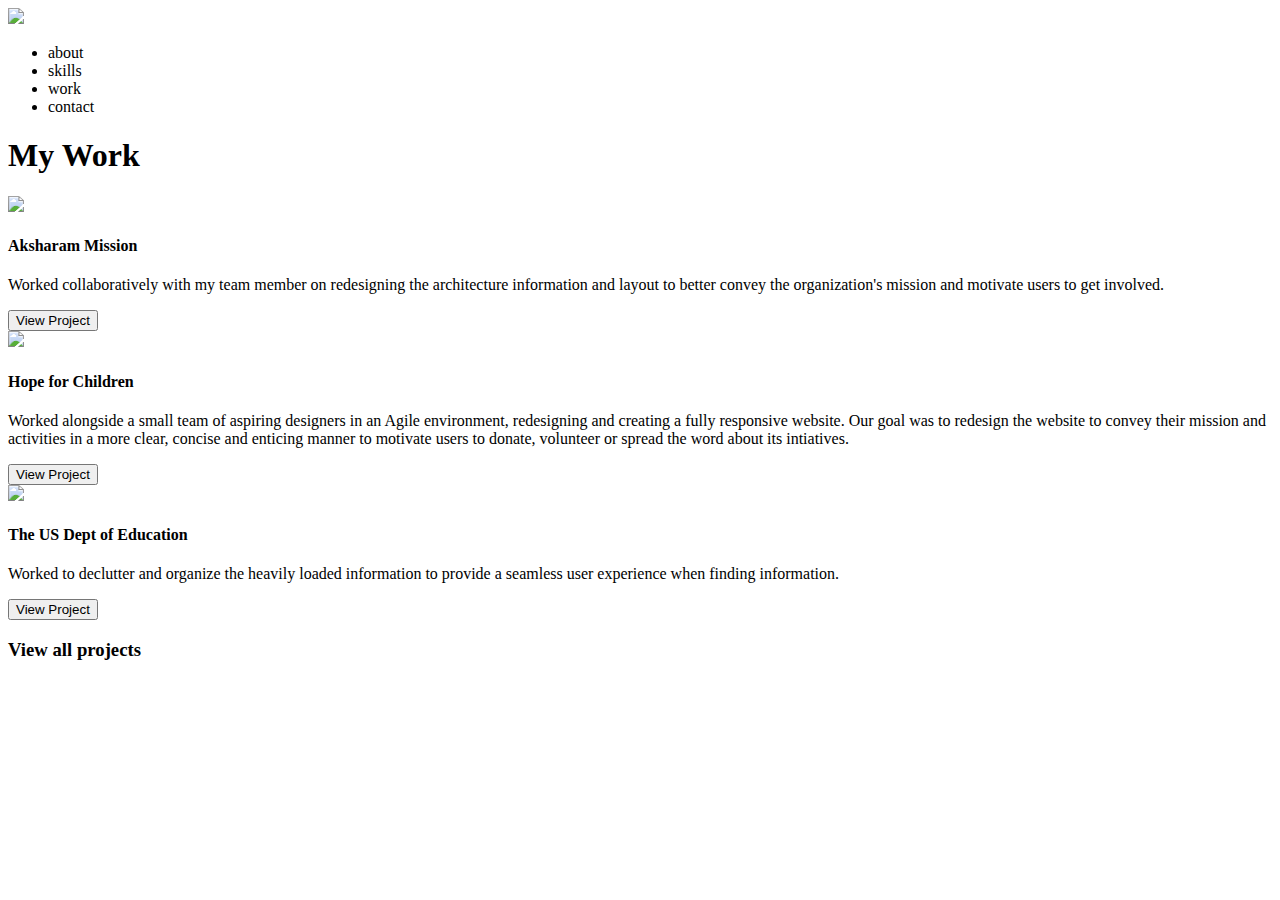
==== my-work-index.html @ d50d247c "First Commit" ====
<!DOCTYPE html>
<html>
    <head>
        <title></title>
        <link rel="stylesheet" href="../UX_UI_HW_18./css/myworkstyle.css">
   
    </head>
    <body>    
        <section class="MyWork">
            <header class="navigation">
                <div >
                    <img src="../UX_UI_HW_17/images/logo.png" class="logo">
                </div>
                <nav>
                    <ul>
                        <li>about</li>
                        <li>skills</li>
                        <li>work</li>
                        <li>contact</li>
                    </ul>
                </nav>
            </header>
            <h1 class="header">My Work</h1>
            <div class="WorkGrid">
                <div class="WorkImage1">
                    <img class="Picture1"src="/Users/gayathriarun/Documents/Code/UX_UI_HW_18./images/Aksharam.png">
                </div>
                <div class="Box Box1">
                    <h4 class="Title">Aksharam Mission</h4>
                    <p>Worked collaboratively with my team member on redesigning the architecture information and layout to better convey the organization's mission and motivate users to get involved.</p>
                   <button class="button button1">View Project</button>
                </div>
                <div class="WorkImage2">
                    <img class="Picture2"src="/Users/gayathriarun/Documents/Code/UX_UI_HW_18./images/Hope for Children.png">
                </div>
                <div class="Box Box2">
                    <h4 class="Title">Hope for Children</h4>
                    <p>Worked alongside a small team of aspiring designers in an Agile environment, redesigning and creating a fully responsive website. Our goal was to redesign the website to convey their mission and activities in a more clear, concise and enticing manner to motivate users to donate, volunteer or spread the word about its intiatives.</p>
                   <button class="button button2">View Project</button>
                </div>
                <div class="WorkImage3">
                    <img class="Picture3"src="/Users/gayathriarun/Documents/Code/UX_UI_HW_18./images/Ed.png">
                </div>
                <div class="Box Box3">
                    <h4 class="Title">The US Dept of Education</h4>
                    <p>Worked to declutter and organize the heavily loaded information to provide a seamless user experience when finding information.</p>
                   <button class="button button3">View Project</button>
                </div>
            </div>
        
           <h3 class="footer">View all projects</h3>
            
           

        </section>



            

     


    </body>
</html>
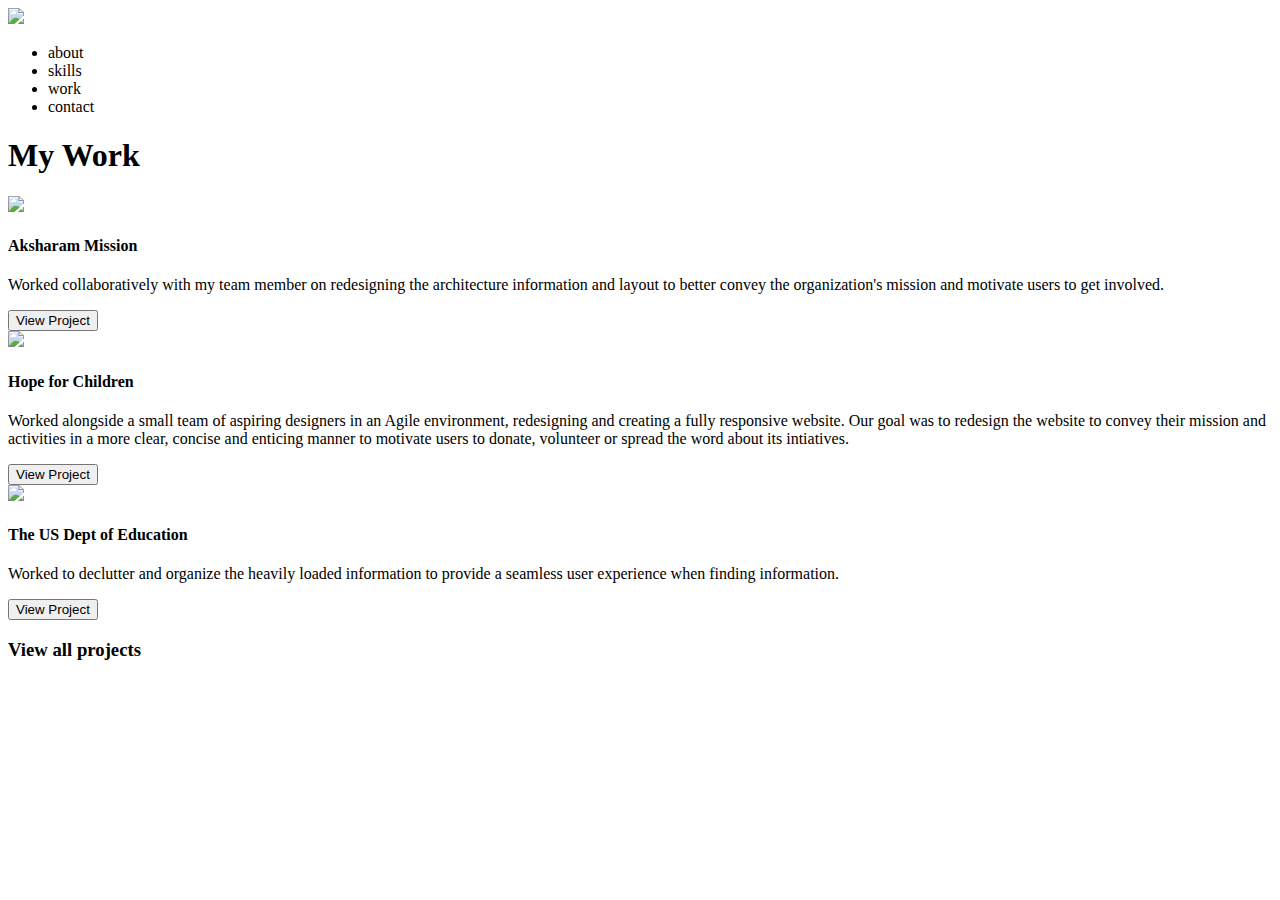
==== commit 38540971: "Images" ====
--- a/my-work-index.html
+++ b/my-work-index.html
@@ -9,7 +9,7 @@
         <section class="MyWork">
             <header class="navigation">
                 <div >
-                    <img src="../UX_UI_HW_17/images/logo.png" class="logo">
+                    <img src="../UX_UI_HW_18./images/logo.png" class="logo">
                 </div>
                 <nav>
                     <ul>
@@ -23,7 +23,7 @@
             <h1 class="header">My Work</h1>
             <div class="WorkGrid">
                 <div class="WorkImage1">
-                    <img class="Picture1"src="/Users/gayathriarun/Documents/Code/UX_UI_HW_18./images/Aksharam.png">
+                    <img class="Picture1"src="../UX_UI_HW_18./images/Aksharam.png">
                 </div>
                 <div class="Box Box1">
                     <h4 class="Title">Aksharam Mission</h4>
@@ -31,7 +31,7 @@
                    <button class="button button1">View Project</button>
                 </div>
                 <div class="WorkImage2">
-                    <img class="Picture2"src="/Users/gayathriarun/Documents/Code/UX_UI_HW_18./images/Hope for Children.png">
+                    <img class="Picture2"src="../UX_UI_HW_18./images/Hope for Children.png">
                 </div>
                 <div class="Box Box2">
                     <h4 class="Title">Hope for Children</h4>
@@ -39,7 +39,7 @@
                    <button class="button button2">View Project</button>
                 </div>
                 <div class="WorkImage3">
-                    <img class="Picture3"src="/Users/gayathriarun/Documents/Code/UX_UI_HW_18./images/Ed.png">
+                    <img class="Picture3"src="../UX_UI_HW_18./images/Ed.png">
                 </div>
                 <div class="Box Box3">
                     <h4 class="Title">The US Dept of Education</h4>
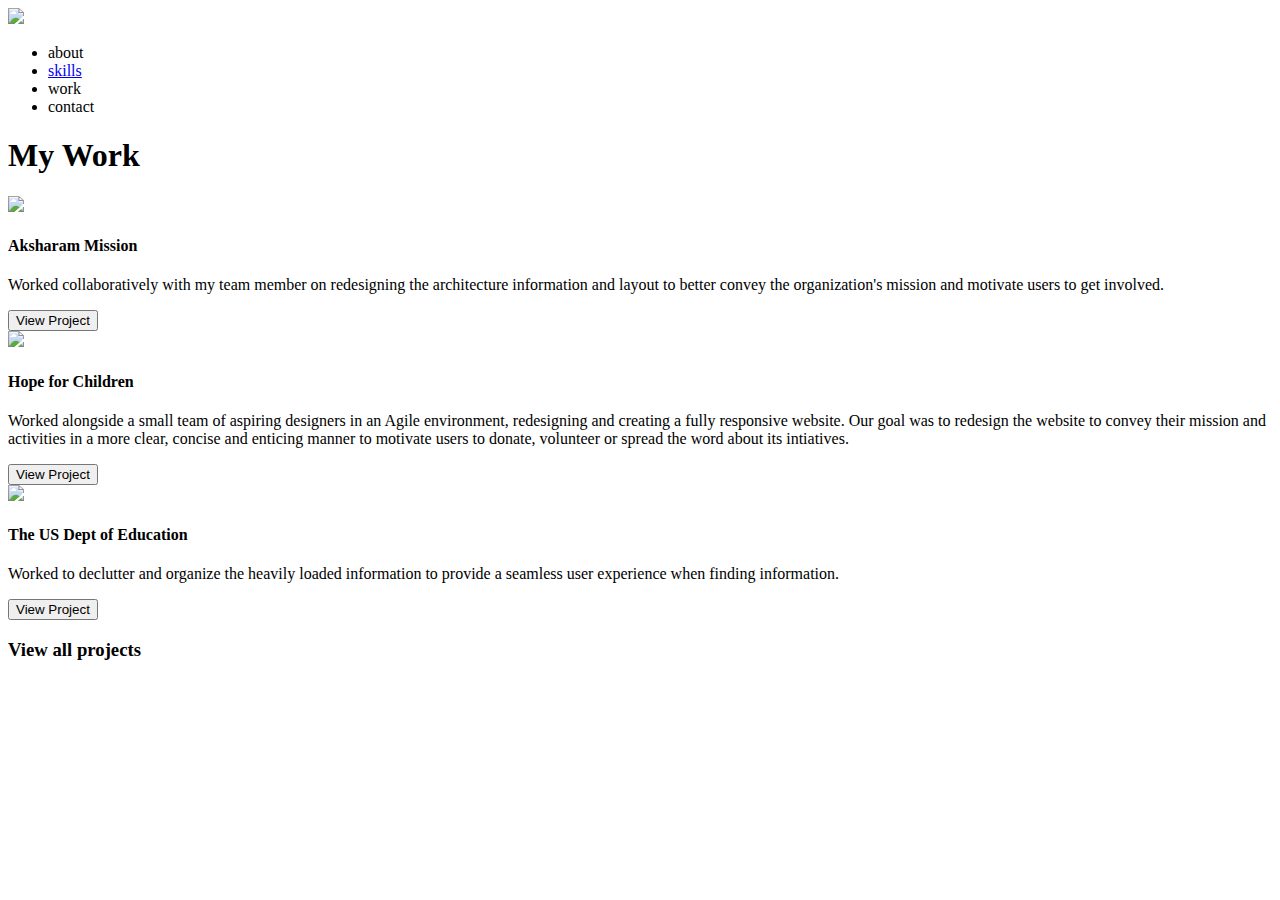
==== commit 5fe94cfd: "Link updated" ====
--- a/my-work-index.html
+++ b/my-work-index.html
@@ -14,7 +14,7 @@
                 <nav>
                     <ul>
                         <li>about</li>
-                        <li>skills</li>
+                        <li><a href="../UX_UI_HW_18./index.html"> skills</a></li>
                         <li>work</li>
                         <li>contact</li>
                     </ul>
